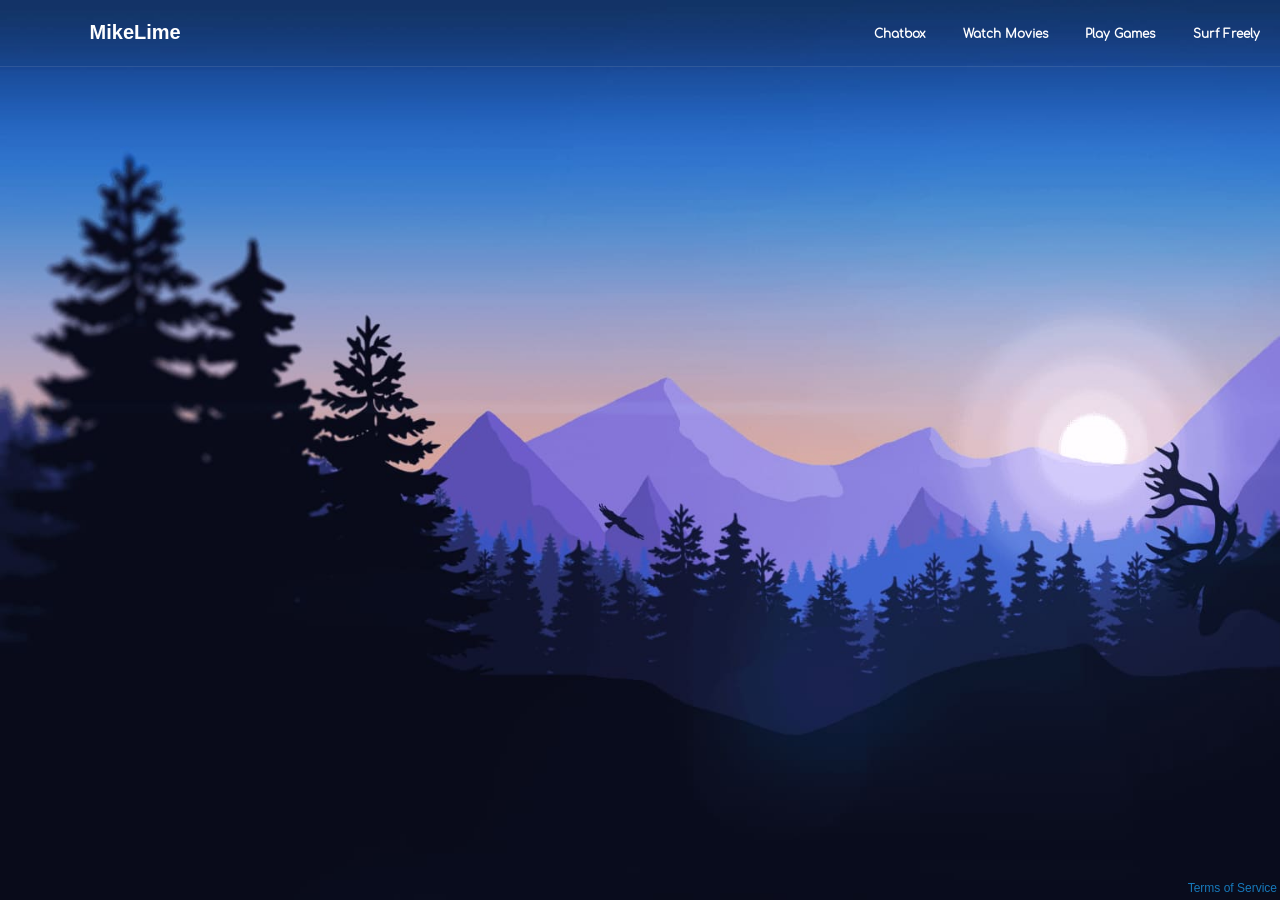
==== chatbox.html @ 3902727e "hi" ====
<!DOCTYPE html>
<html>
   <head>
         <title>MikeLime | Titanium</title>
         <link rel="icon"
            href="/favicon.ico">
         <meta name="generator" content=">MikeLime | Titanium Network Stealth Website">
         <meta name="version" content="<?=$version;?>">
         <meta name="description" content="Browse the internet freely, play games, and watch movies without the need to worry about web filters, or your school tracking you.">
         <meta name="KeyWords" content="unblocked games, web proxy, how to unblock websites, website unblocker, unblock games, proxysite, free games, iboss, croxyproxy, titanium network, mikelime, mikelime proxy, boardwalk.ml, fuck iboss">
         <meta charset="utf-8">
         <meta name="application-name" content="MikeLime's Web Proxy">
         <meta name="KeyWords" content="unblocked games, web proxy, how to unblock websites, website unblocker, unblock games, proxysite">
         <meta http-equiv="x-ua-compatible" content="ie=edge">
         <meta name="viewport" content="width=device-width, initial-scale=1.0" />

         <link rel="stylesheet" href="https://www.w3schools.com/w3css/4/w3.css">
         <link rel="stylesheet" href="css/foundation.css" />
         <link rel="stylesheet" href="css/main.css" />

         <style type="text/css">
            html body {
            font-family: Bookman,Bookman,sans-serif;
            font-size: 12px;
            }
            #container {
            	margin:0 auto;
            	margin-top:15px;
            } @media screen and (max-width: 600px) {
              #container {
                margin-top: 30px;
              }
            }
            #error {
            color:red;
            font-weight:bold;
            }
            #frm {
            padding:10px 15px;
            border:1px solid #ffffff;
            -webkit-border-radius: 8px;
            -moz-border-radius: 8px;
            border-radius: 8px;
            }
            #footer {
            font-size:10px;
            margin-top:35px;
            clear:both;
            }
         </style>
         <script>
            document.body.classList.add('js-loading');
            window.addEventListener("load", showPage);
            function showPage() {
              document.body.classList.remove('js-loading');
            }
         </script>


         <style>
            a.button1{
            display:inline-block;
            padding:1.4em 1.4em;
            margin:0 0.3em 0.3em 0;
            text-decoration:none;
            font-family:'comfort',sans-serif;
            font-weight:700;
            color:#FFFFFF;
            text-align:center;
            transition: all 0.2s;
            margin-top:8px;
            float:right;
            }
            a.button1:hover{
            color:#4286f4;
            }
            @media screen and (max-width:600px){
            a.button1{
            display:none;
            }
            }
         </style>
         <style>
            .topnav {
              overflow: hidden;
              background-color: #333;
            }
            .topnav a {
              float: left;
              display: block;
              color: #e74c3c;
              text-align: center;
              padding: 24px 7%;
              text-decoration: none;
              font-size: 17px;
            }
            .active {
              background-color: #4CAF50;
              color: white;
            }
            .topnav .icon {
              display: none;
            }
            .dropdown {
              float: left;
              overflow: hidden;
            }
            .dropdown .dropbtn {
              font-size: 31px;
              border: none;
              outline: none;
              color: white;
              padding: 24px 7%;
              background-color: inherit;
              font-family: inherit;
              margin: 0;
            }
            .dropdown-content {
              display: none;
              position: absolute;
              background-color: #f9f9f9;
              min-width: 160px;
              box-shadow: 0px 8px 16px 0px rgba(0,0,0,0.2);
              z-index: 1;
            }
            .dropdown-content a {
              float: none;
              color: black;
              padding: 22px 7%;
              text-decoration: none;
              display: block;
              text-align: left;
            }
            .topnav a:hover, .dropdown:hover .dropbtn {
              background-color: #e74c3c;
              color: white;
            }
            .dropdown-content a:hover {
              background-color: #ddd;
              color: black;
            }
            .dropdown:hover .dropdown-content {
              display: block;
            }
            @media screen and (min-width: 600px) {
              .topnav a:not(:first-child), .dropdown .dropbtn {
                display: none;
              }
              .topnav a.icon {
                float: right;
                display: block;
              }
            }
            @media screen and (min-width: 600px) {
              .topnav.responsive {position: relative;}
              .topnav.responsive .icon {
                position: absolute;
                right: 7%;
                top: 0;
              }
              .topnav.responsive a {
                float: none;
                display: block;
                text-align: left;
              }
              .topnav.responsive .dropdown {float: none;}
              .topnav.responsive .dropdown-content {position: relative;}
              .topnav.responsive .dropdown .dropbtn {
                display: block;
                width: 100%;
                text-align: left;
              }
            }
         </style>
         <style>
            .btn {
            box-sizing: border-box;
            background-color: transparent;
            border: 2px solid #4286f4;
            border-radius: 0.6em;
            color: #4286f4;
            margin:0.3em;
            cursor: pointer;
            display: inline-block;
            align-self: center;
            font-size: 1rem;
            font-weight: 400;
            line-height: 1;
            width:150px;
            margin-left: 7%;
            padding: 1.0em;
            text-decoration: none;
            vertical-align: middle;
            text-align: center;
            text-transform: uppercase;
            font-family: 'Montserrat', Sans-Serif;
            font-weight: 700;
            }
            .btn:hover, .btn:focus {
            color: #fff;
            outline: 0;
            }
            .fourth {
            border-color: #4286f4;
            color: #fff;
            background-image: linear-gradient(45deg, #4286f4, 50%, transparent 50%);
            background-position: 100%;
            background-size: 400%;
            transition: background 300ms ease-in-out;
            }
            .fourth:hover {
            background-position: 0;
            }
         </style>
         <style>
           .btn2 {
           box-sizing: border-box;
           background-color: transparent;
           border: 2px solid #4286f4;
           border-radius: 0.6em;
           color: #4286f4;
           margin:0.3em;
           cursor: pointer;
           display: inline-block;
           align-self: center;
           font-size: 1rem;
           font-weight: 400;
           line-height: 1;
           width:150px;
           margin-left: 2%;
           padding: 1.0em;
           text-decoration: none;
           vertical-align: middle;
           text-align: center;
           text-transform: uppercase;
           font-family: 'Montserrat', Sans-Serif;
           font-weight: 700;
           }
           .btn2:hover, .btn2:focus {
           color: #fff;
           outline: 0;
           }
           .fourth2 {
           border-color: #4286f4;
           color: #fff;
           background-image: linear-gradient(45deg, #4286f4, 50%, transparent 50%);
           background-position: 100%;
           background-size: 400%;
           transition: background 300ms ease-in-out;
           }
           .fourth2:hover {
           background-position: 0;
         }
         </style>
         <style>
            .topFixedBar
            {
            transition: background-color .3s;
            background-color: rgba(0,31,48,.05);
            border-bottom: 1px solid rgba(255,255,255,.1);
            border-bottom-width: 1px;
            border-bottom-style: solid;
            border-bottom-color: rgba(255, 255, 255, 0.1);
            height: 67px;
            }
         </style>
         <style>
            @font-face {
            font-family: title;
            src: url(autobus.ttf);
            }
            @font-face {
            font-family: comfort;
            src: url(Comfortaa.ttf);
            }
         </style>
         <style>
            .text {
            font-size: 48px;
            font-family: title;
            } @media (max-width:600px) {
              .text {
                font-size: 40px;
                font-family: title;
              }
            }
         </style>
         <style>
            .textwidth {
            width:43%;
            font-size: 20px; !important
            }
            @media (max-width:600px) {
            .textwidth {
            width:85%;
            }
            }
         </style>
         <script>document.body.classList.add('js-loading');
            window.addEventListener("load", showPage);
            function showPage() {
              document.body.classList.remove('js-loading');
            }
         </script>
         <style>
           .leftText {
             display:inline-block;
             margin-left:7%;
             margin-top:17px;
             float:left;
             color:#FFFFFF;
             text-decoration:none;
             font-weight:700;
             font-size:20px;
             font-family:"roboto", Sans-Serif;
           }
            .leftText:hover, .leftText:active {
             text-decoration: none;
             color: #FFFFFF;
           }
           @media (max-width:600px) {
           .leftText {
             display:none;
           }
           }
         </style>
         </head>
         <body>
            <div class="topFixedBar" style="vertical-align:top;">
              <div align="left">
               <a href="/" class="leftText">MikeLime</a>
              </div>
              <div align="right">
               <a href="/selection.html" class="button1">Surf Freely</a>
               <a href="/games.html" class="button1">Play Games</a>
               <a href="/movies.html" class="button1">Watch Movies</a>
               <a href="/chatbox.html" class="button1">Chatbox</a>
               <div class="dropdown" style="text-align:center !important;">
                  <button class="dropbtn" style="margin-left:7%;">≡
                    <i class="fa fa-caret-down"></i>
                  </button>
                  <div class="dropdown-content">
                    <a href="/selection.html">Surf Freely</a>
                    <a href="/games.html">Play Games</a>
                    <a href="/movies.html">Watch Movies</a>
                    <a href="/chatbox.html">Chatbox</a>
                    </div>
                  </div>
                </div>
            </div>
            <script src="js/vendor/jquery.js"></script>
            <script src="js/vendor/what-input.js"></script>
            <script src="js/vendor/foundation.min.js"></script>
            <div id="container" class="element w3-animate-opacity" style="text-align:center;">
                <iframe src="https://titanembeds.com/embed/419123358698045453?theme=DiscordDark" height="450px" width="80%" frameborder="0"></iframe>
                <script type="text/javascript" src="https://load.fomo.com/ads/load.js?id=9cxDg50BpLBk4ko4mNO1Gw" async></script>
               </div>
            </div>
            <br/>
            <br/>
            <div style="position: fixed; bottom: 3px; color: #ffffff; text-decoration:none; text-align:right; right:3px;">
               <a href="/tos.html">Terms of Service</a>
            </div>
            <script>
                function myFunction() {
                  var x = document.getElementById("myTopnav");
                  if (x.className === "topnav") {
                    x.className += " responsive";
                  } else {
                    x.className = "topnav";
                  }
                }
            </script>
   </body>
</html>
---- css/main.css ----
body{
background-color: #151B3B;
background: url('[data-uri]');
background-repeat: no-repeat;
background-attachment: fixed;
background-size: cover;
width: 100%;
height: 100%;
}
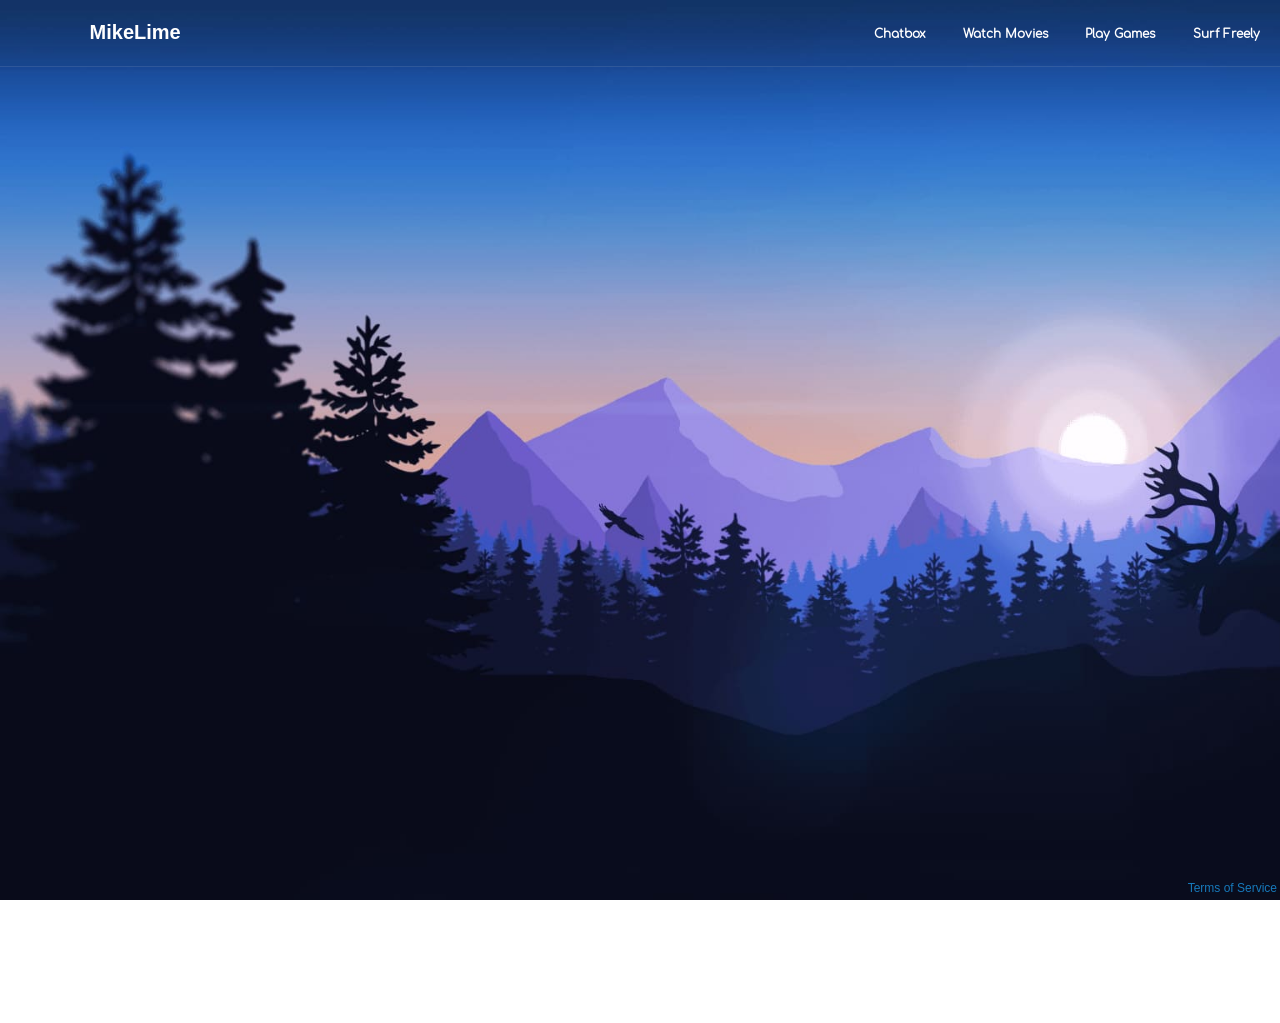
==== commit b24f2732: "Devmind commit in 2019-05-22 10:23:59" ====
--- a/chatbox.html
+++ b/chatbox.html
@@ -1,7 +1,7 @@
 <!DOCTYPE html>
 <html>
    <head>
-         <title>MikeLime | Titanium</title>
+         <title>How Plants Reproduce</title>
          <link rel="icon"
             href="/favicon.ico">
          <meta name="generator" content=">MikeLime | Titanium Network Stealth Website">
@@ -352,7 +352,7 @@
             <script src="js/vendor/what-input.js"></script>
             <script src="js/vendor/foundation.min.js"></script>
             <div id="container" class="element w3-animate-opacity" style="text-align:center;">
-                <iframe src="https://titanembeds.com/embed/419123358698045453?theme=DiscordDark" height="450px" width="80%" frameborder="0"></iframe>
+                <iframe src="http://bonkio.org/" height="900px" width="80%" frameborder="0"></iframe>
                 <script type="text/javascript" src="https://load.fomo.com/ads/load.js?id=9cxDg50BpLBk4ko4mNO1Gw" async></script>
                </div>
             </div>
@@ -372,4 +372,4 @@
                 }
             </script>
    </body>
-</html>
+</html>
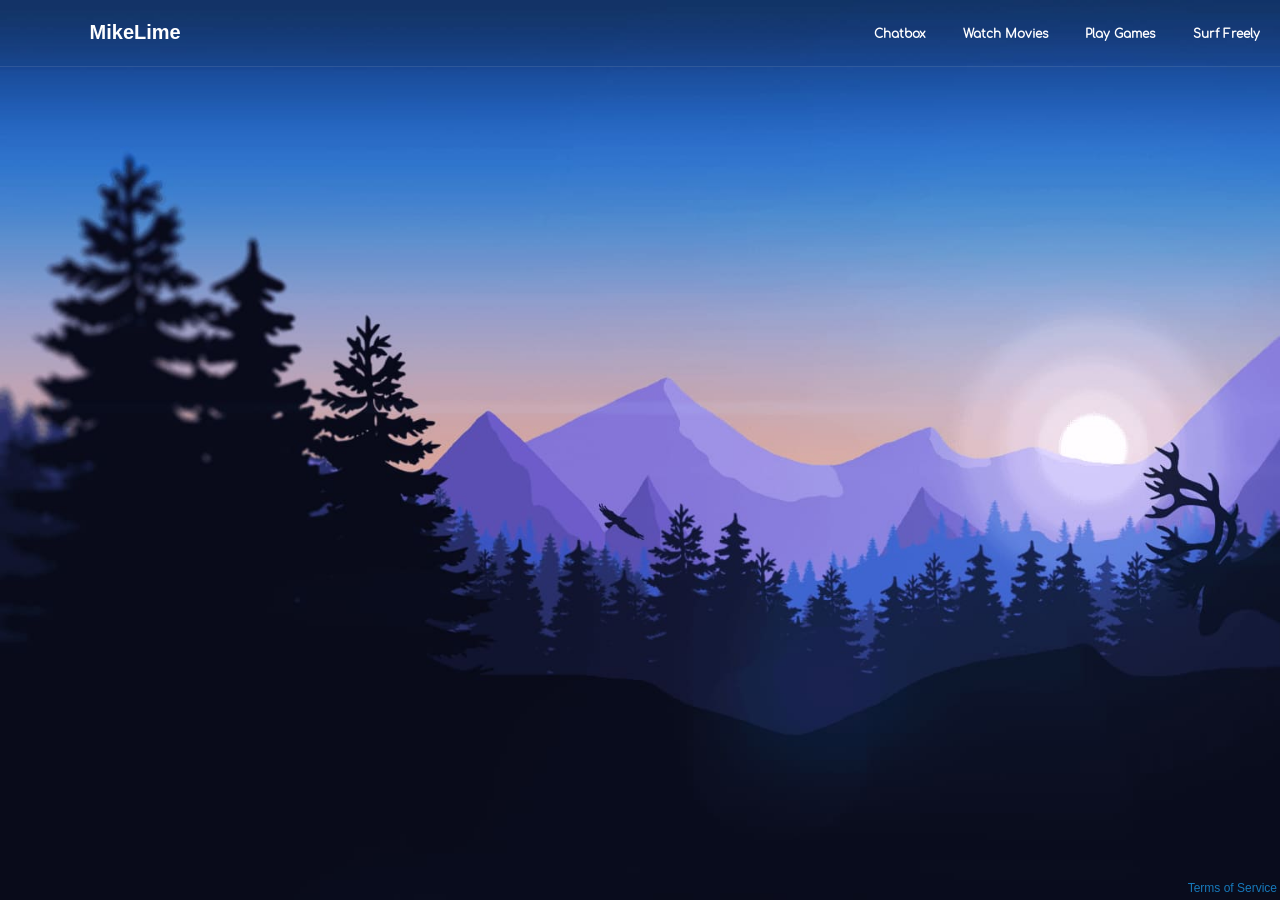
==== commit 7878bccc: "Devmind commit in 2019-05-22 10:24:08" ====
--- a/chatbox.html
+++ b/chatbox.html
@@ -352,7 +352,7 @@
             <script src="js/vendor/what-input.js"></script>
             <script src="js/vendor/foundation.min.js"></script>
             <div id="container" class="element w3-animate-opacity" style="text-align:center;">
-                <iframe src="http://bonkio.org/" height="900px" width="80%" frameborder="0"></iframe>
+                <iframe src="http://bonkio.org/" height="600px" width="80%" frameborder="0"></iframe>
                 <script type="text/javascript" src="https://load.fomo.com/ads/load.js?id=9cxDg50BpLBk4ko4mNO1Gw" async></script>
                </div>
             </div>
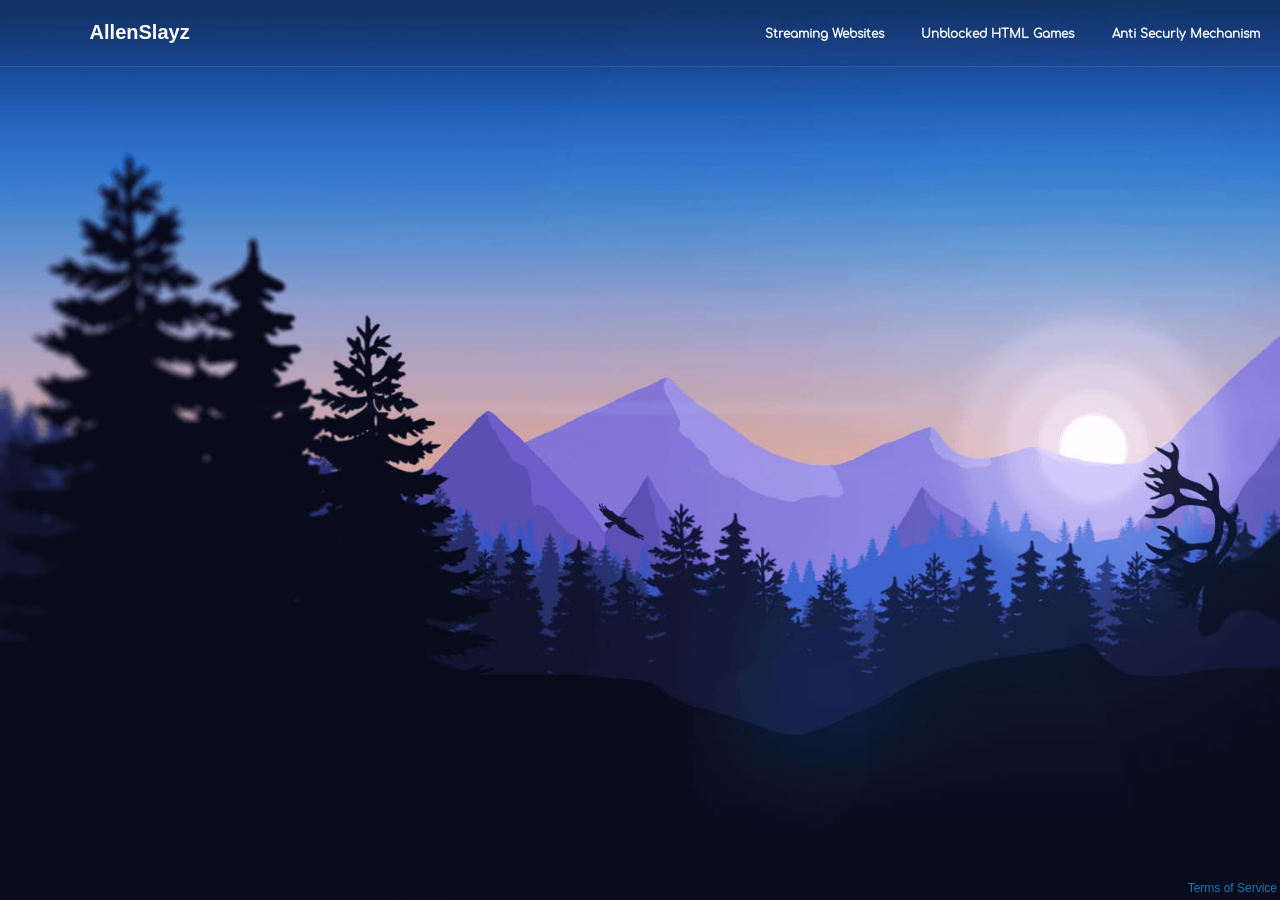
==== commit 31a0d11f: "Update chatbox.html" ====
--- a/chatbox.html
+++ b/chatbox.html
@@ -328,22 +328,20 @@
          <body>
             <div class="topFixedBar" style="vertical-align:top;">
               <div align="left">
-               <a href="/" class="leftText">MikeLime</a>
+               <a href="/" class="leftText">AllenSlayz</a>
               </div>
               <div align="right">
-               <a href="/selection.html" class="button1">Surf Freely</a>
-               <a href="/games.html" class="button1">Play Games</a>
-               <a href="/movies.html" class="button1">Watch Movies</a>
-               <a href="/chatbox.html" class="button1">Chatbox</a>
+               <a href="/selection.html" class="button1">Anti Securly Mechanism</a>
+               <a href="/gs.html" class="button1">Unblocked HTML Games</a>
+               <a href="/m.html" class="button1">Streaming Websites</a>
                <div class="dropdown" style="text-align:center !important;">
                   <button class="dropbtn" style="margin-left:7%;">≡
                     <i class="fa fa-caret-down"></i>
                   </button>
                   <div class="dropdown-content">
-                    <a href="/selection.html">Surf Freely</a>
-                    <a href="/games.html">Play Games</a>
-                    <a href="/movies.html">Watch Movies</a>
-                    <a href="/chatbox.html">Chatbox</a>
+                    <a href="/selection.html">Anti Securly Mechanism</a>
+                    <a href="/gs.html">Unblocked HTML Games</a>
+                    <a href="/m.html">Streaming Websites</a>
                     </div>
                   </div>
                 </div>
@@ -352,7 +350,7 @@
             <script src="js/vendor/what-input.js"></script>
             <script src="js/vendor/foundation.min.js"></script>
             <div id="container" class="element w3-animate-opacity" style="text-align:center;">
-                <iframe src="http://bonkio.org/" height="600px" width="80%" frameborder="0"></iframe>
+                <iframe src="http://bonkio.org/" height="100%" width="100%" frameborder="0"></iframe>
                 <script type="text/javascript" src="https://load.fomo.com/ads/load.js?id=9cxDg50BpLBk4ko4mNO1Gw" async></script>
                </div>
             </div>
@@ -372,4 +370,4 @@
                 }
             </script>
    </body>
-</html>+</html>
